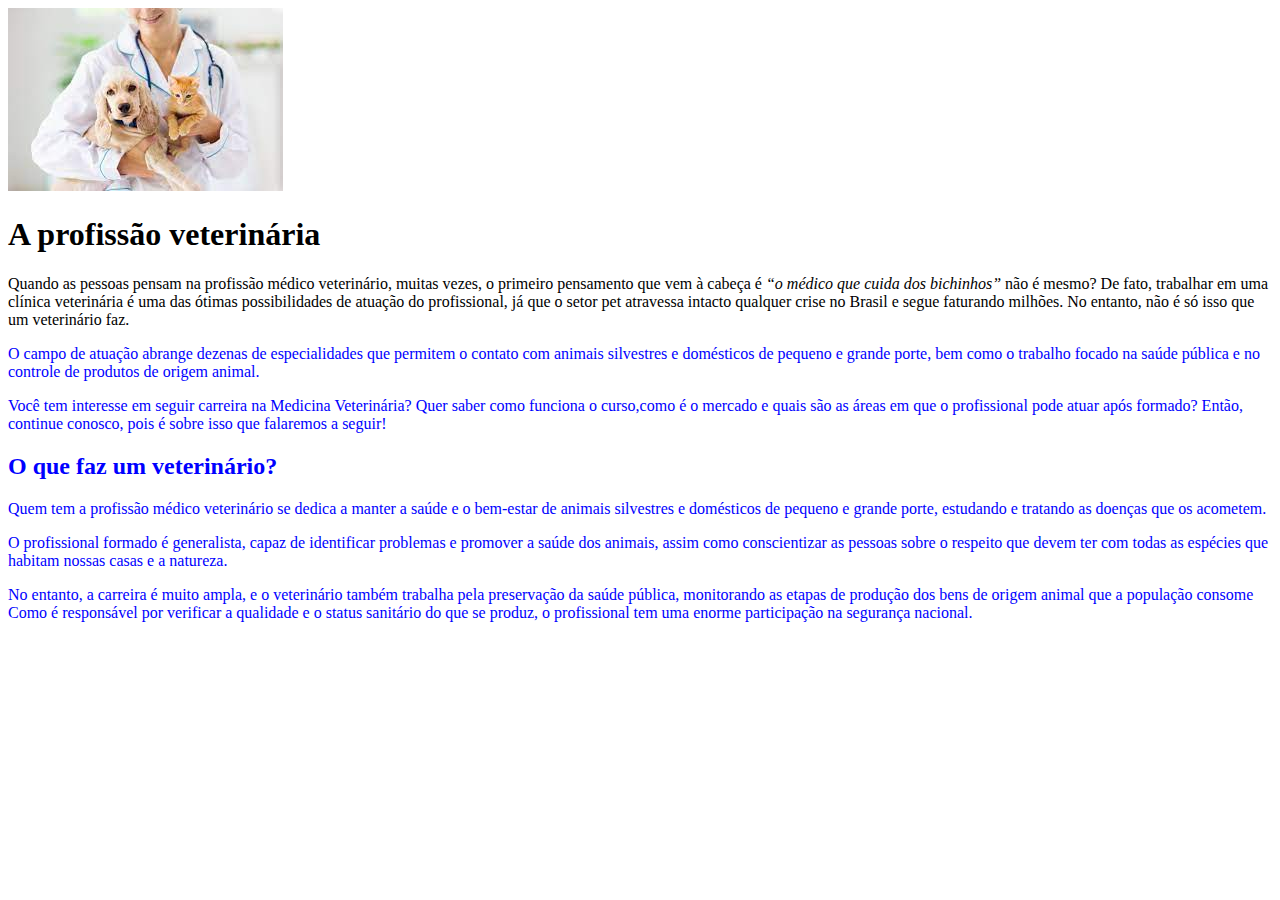
==== index.html @ 56d5275c "." ====
<!DOCTYPE html>
<html lang="pt-br">
    <head>
    <meta charset="UTF-8"
  <link rel="stylesheet" href="style.css">

</head>

<body>
  <img id dowlonad src="download (1).jpeg">
  <h1>  A profissão veterinária </h1>

    <p>Quando as pessoas pensam na profissão médico veterinário, muitas vezes, o primeiro pensamento que vem à cabeça é <em>“o médico que cuida dos bichinhos”</em> 
não é mesmo? De fato, trabalhar em uma clínica veterinária é uma das ótimas possibilidades de atuação do profissional,
 já que o setor pet atravessa intacto qualquer crise no Brasil e segue faturando milhões. No entanto, não é só isso que um veterinário faz. </p>
 
 <p id="o campo"> <font color="blue">O campo de atuação abrange dezenas de especialidades que permitem o contato com animais silvestres e domésticos de pequeno e grande porte,
  bem como o trabalho focado na saúde pública e no controle de produtos de origem animal.</p>

  <p>Você tem interesse em seguir carreira na Medicina Veterinária? Quer saber como funciona o curso,como é o mercado e quais são as áreas em que o profissional
 pode atuar após formado? Então, continue conosco, pois é sobre isso que falaremos a seguir!</p>
<strong> <font-size:40px> <h2>O que faz um veterinário?</h2> </strong>

<p>Quem tem a profissão médico veterinário se dedica a manter a saúde e o bem-estar de animais silvestres e domésticos de pequeno e grande porte,
 estudando e tratando as doenças que os acometem.</p>

 <p>O profissional formado é generalista, capaz de identificar problemas e promover a saúde dos animais,
assim como conscientizar as pessoas sobre o respeito que devem ter com todas as espécies que habitam nossas casas e a natureza.</p>

<p>No entanto, a carreira é muito ampla, e o veterinário também trabalha pela preservação da saúde pública,
monitorando as etapas de produção dos bens de origem animal que a população consome
Como é responsável por verificar a qualidade e o status sanitário do que se produz, o profissional tem uma enorme participação na segurança nacional.</p>
  </body>
</html>
---- style.css ----
body {
	background: #cf1270
}
#dowload {  
width: 100%;
}
#Ocampo {
	color: aquamarine;
	text-align: center;
}

h1 {
	text-align: center;

}
p {
	text-align: center;
}

em strong {
	color:blueviolet
}
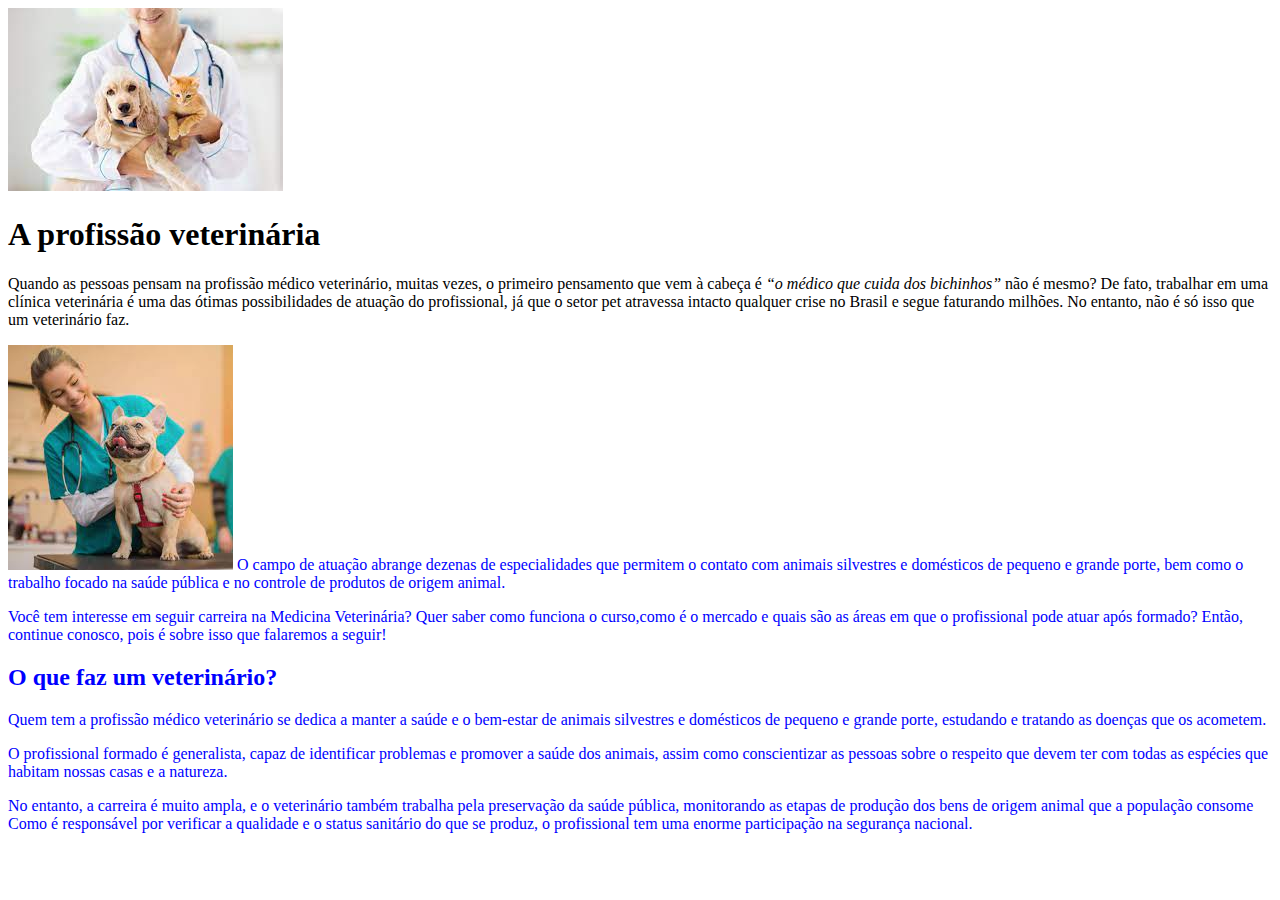
==== commit f0ffa493: "." ====
--- a/index.html
+++ b/index.html
@@ -8,13 +8,15 @@
 </head>
 
 <body>
-  <img id dowlonad src="download (1).jpeg">
+  <img id "download" src="download (1).jpeg">
   <h1>  A profissão veterinária </h1>
 
     <p>Quando as pessoas pensam na profissão médico veterinário, muitas vezes, o primeiro pensamento que vem à cabeça é <em>“o médico que cuida dos bichinhos”</em> 
 não é mesmo? De fato, trabalhar em uma clínica veterinária é uma das ótimas possibilidades de atuação do profissional,
  já que o setor pet atravessa intacto qualquer crise no Brasil e segue faturando milhões. No entanto, não é só isso que um veterinário faz. </p>
  
+<img id="downloand" src="download.jpeg"
+
  <p id="o campo"> <font color="blue">O campo de atuação abrange dezenas de especialidades que permitem o contato com animais silvestres e domésticos de pequeno e grande porte,
   bem como o trabalho focado na saúde pública e no controle de produtos de origem animal.</p>
 
--- a/style.css
+++ b/style.css
@@ -2,9 +2,11 @@
 body {
 	background: #cf1270
 }
-#dowload {  
+
+#download {  
 width: 100%;
 }
+
 #Ocampo {
 	color: aquamarine;
 	text-align: center;
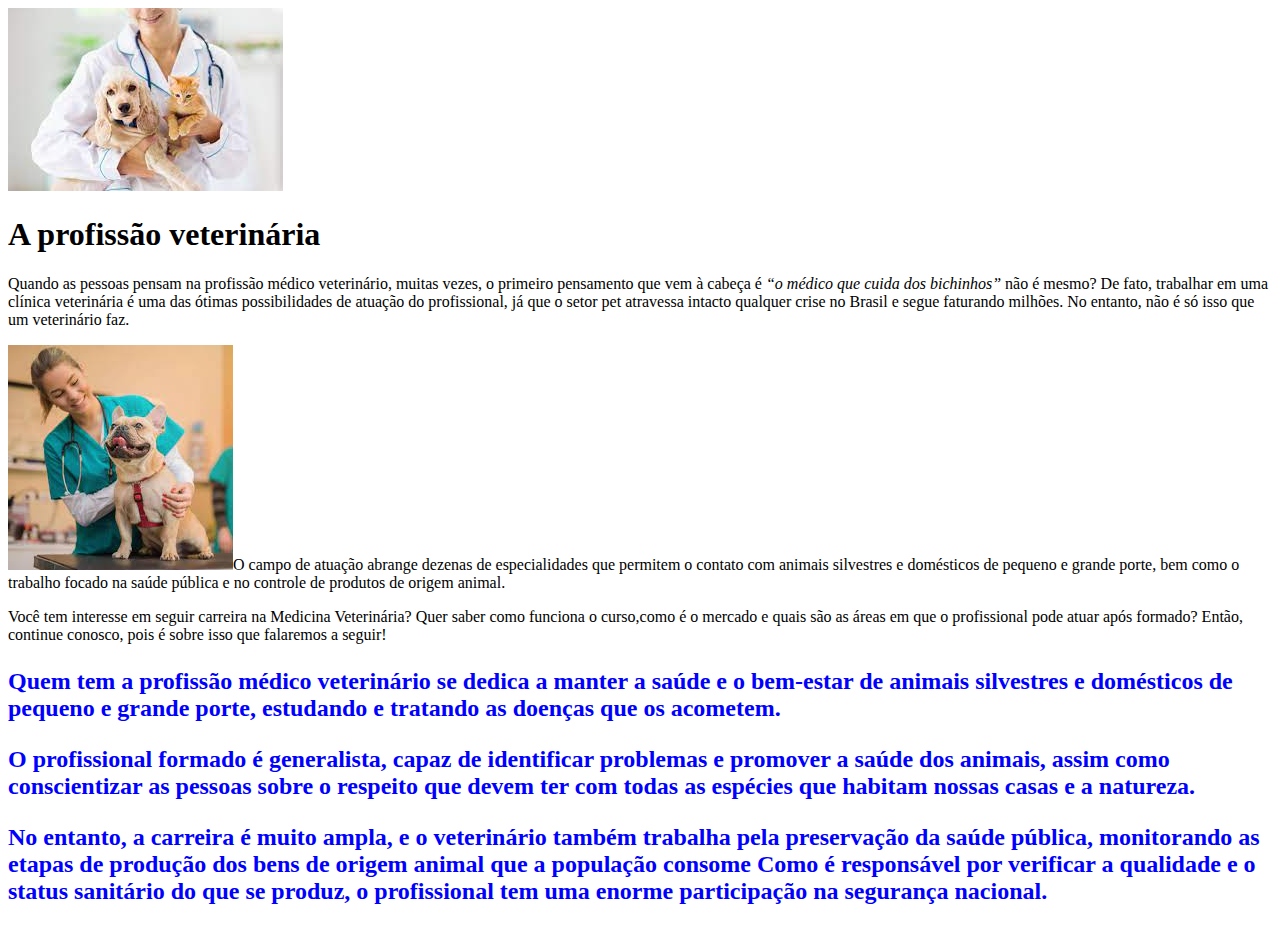
==== commit d625a4a2: "." ====
--- a/index.html
+++ b/index.html
@@ -17,12 +17,12 @@
  
 <img id="downloand" src="download.jpeg"
 
- <p id="o campo"> <font color="blue">O campo de atuação abrange dezenas de especialidades que permitem o contato com animais silvestres e domésticos de pequeno e grande porte,
+ <p id="o campo">O campo de atuação abrange dezenas de especialidades que permitem o contato com animais silvestres e domésticos de pequeno e grande porte,
   bem como o trabalho focado na saúde pública e no controle de produtos de origem animal.</p>
 
   <p>Você tem interesse em seguir carreira na Medicina Veterinária? Quer saber como funciona o curso,como é o mercado e quais são as áreas em que o profissional
  pode atuar após formado? Então, continue conosco, pois é sobre isso que falaremos a seguir!</p>
-<strong> <font-size:40px> <h2>O que faz um veterinário?</h2> </strong>
+<strong> <font-size:40px> <h2> <font color="blue"O que faz um veterinário?</h2> </strong>
 
 <p>Quem tem a profissão médico veterinário se dedica a manter a saúde e o bem-estar de animais silvestres e domésticos de pequeno e grande porte,
  estudando e tratando as doenças que os acometem.</p>
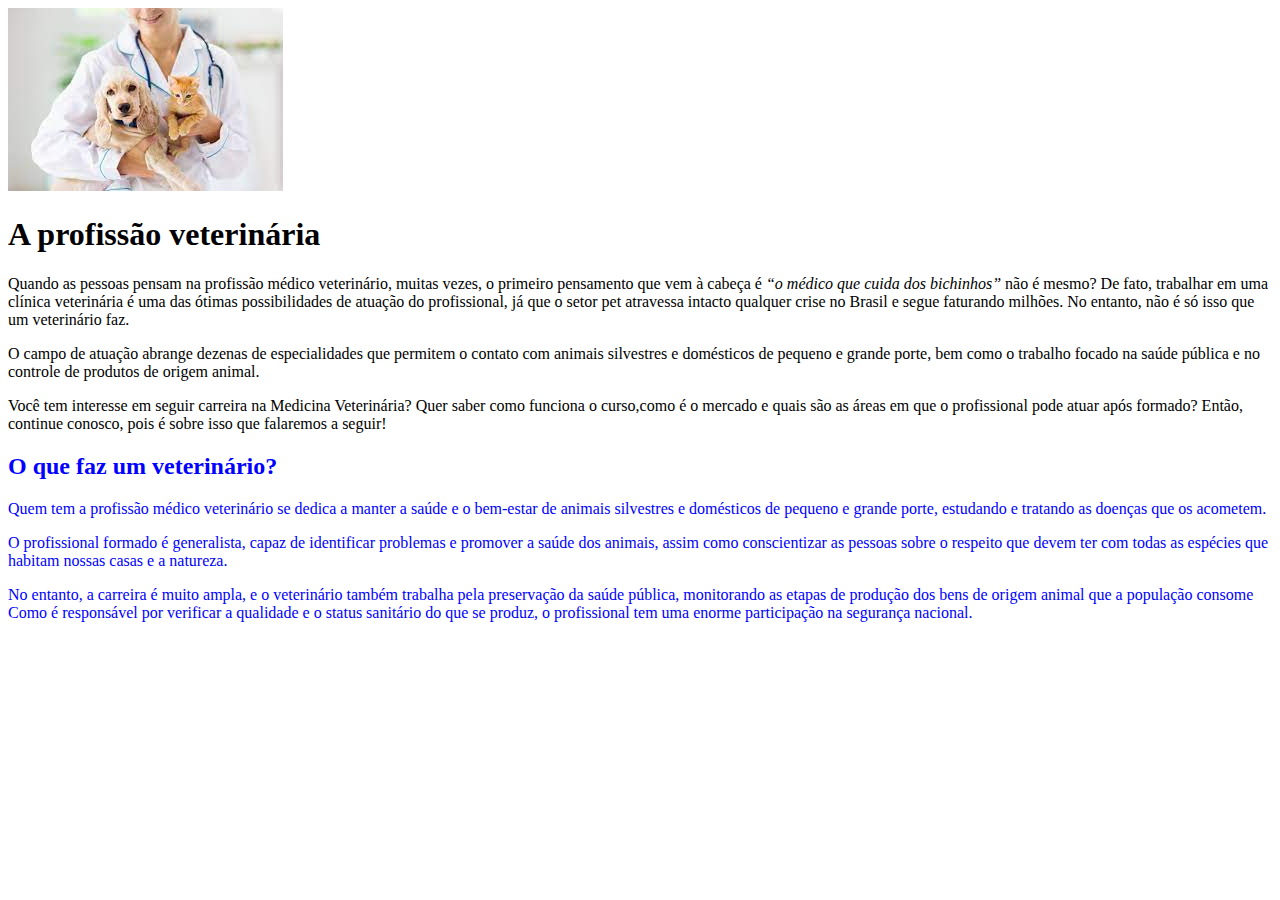
==== commit b593e70d: "." ====
--- a/index.html
+++ b/index.html
@@ -15,14 +15,12 @@
 não é mesmo? De fato, trabalhar em uma clínica veterinária é uma das ótimas possibilidades de atuação do profissional,
  já que o setor pet atravessa intacto qualquer crise no Brasil e segue faturando milhões. No entanto, não é só isso que um veterinário faz. </p>
  
-<img id="downloand" src="download.jpeg"
-
  <p id="o campo">O campo de atuação abrange dezenas de especialidades que permitem o contato com animais silvestres e domésticos de pequeno e grande porte,
   bem como o trabalho focado na saúde pública e no controle de produtos de origem animal.</p>
 
   <p>Você tem interesse em seguir carreira na Medicina Veterinária? Quer saber como funciona o curso,como é o mercado e quais são as áreas em que o profissional
  pode atuar após formado? Então, continue conosco, pois é sobre isso que falaremos a seguir!</p>
-<strong> <font-size:40px> <h2> <font color="blue"O que faz um veterinário?</h2> </strong>
+<strong> <font-size:40px> <h2> <font color="blue">O que faz um veterinário?</h2> </strong>
 
 <p>Quem tem a profissão médico veterinário se dedica a manter a saúde e o bem-estar de animais silvestres e domésticos de pequeno e grande porte,
  estudando e tratando as doenças que os acometem.</p>
@@ -33,5 +31,5 @@
 <p>No entanto, a carreira é muito ampla, e o veterinário também trabalha pela preservação da saúde pública,
 monitorando as etapas de produção dos bens de origem animal que a população consome
 Como é responsável por verificar a qualidade e o status sanitário do que se produz, o profissional tem uma enorme participação na segurança nacional.</p>
-  </body>
+</body>
 </html> 
